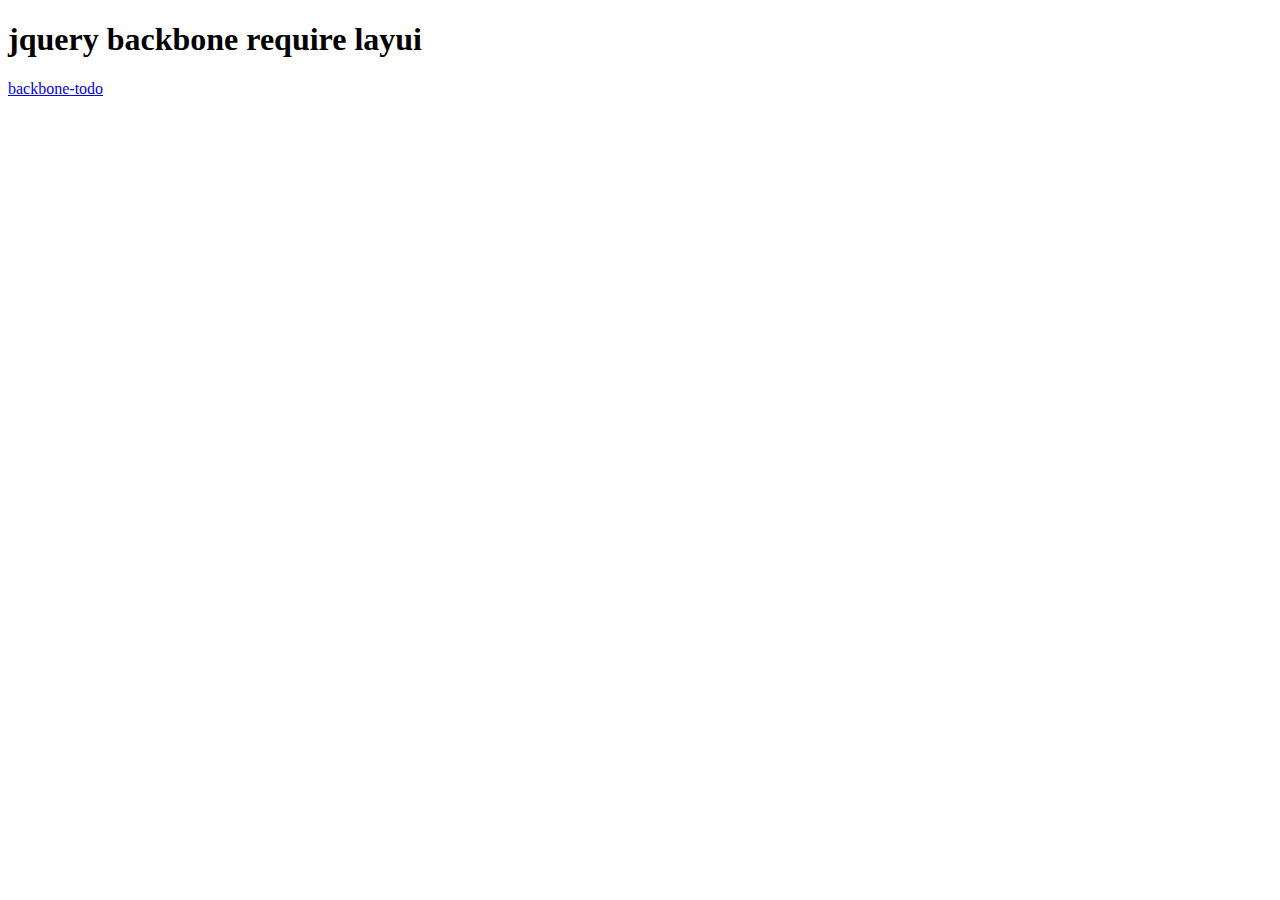
==== js/src/main/resources/static/html/test/index.html @ 5c3f46cb "Initial commit" ====
<!DOCTYPE html>
<html lang="en">
<head>
    <meta charset="UTF-8">
    <title>js test</title>
</head>
<body>
<h1> jquery backbone require layui</h1>
<a href="./backbone/todo.html">backbone-todo</a>
</body>
</html>
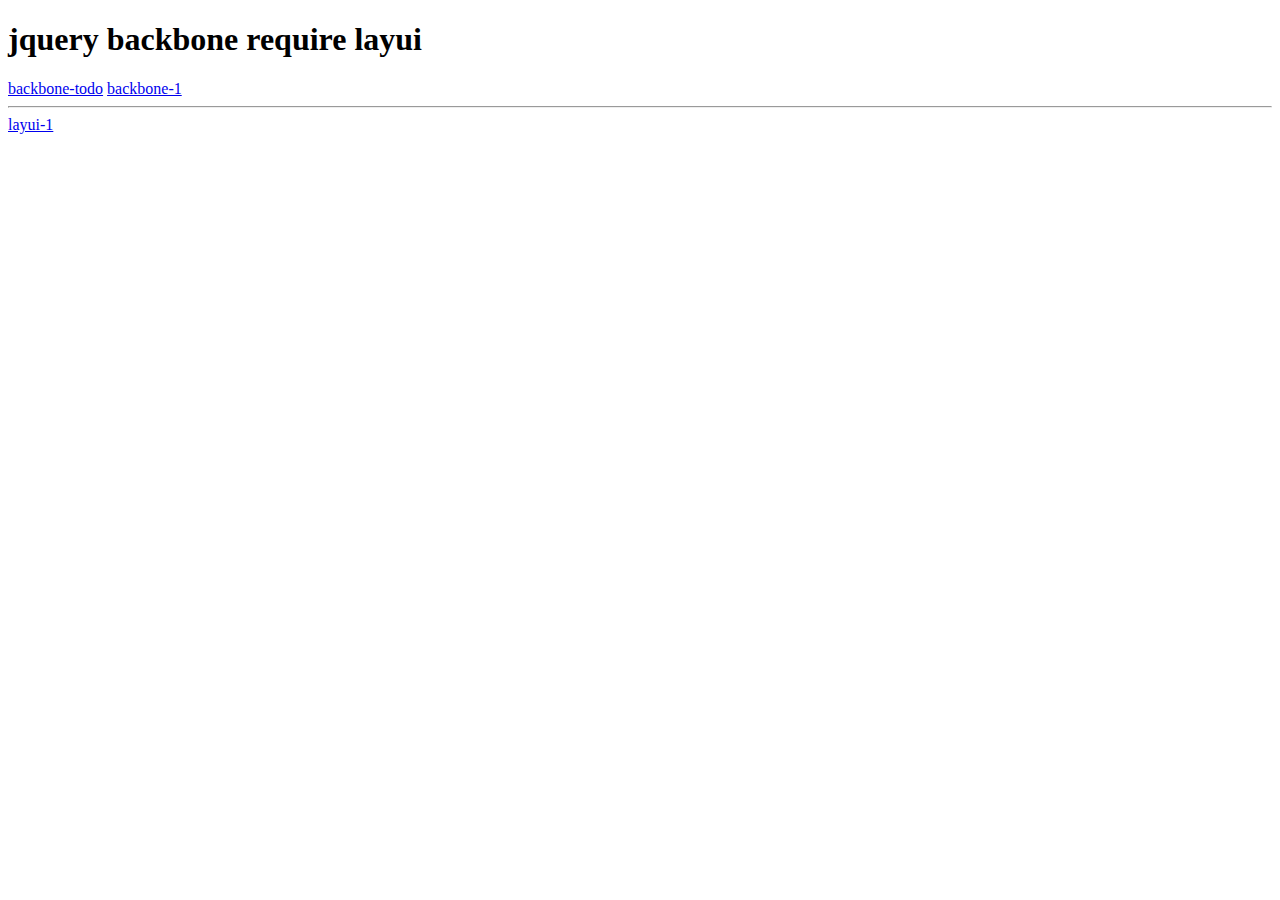
==== commit 0de43495: "设计2019-05-14" ====
--- a/js/src/main/resources/static/html/test/index.html
+++ b/js/src/main/resources/static/html/test/index.html
@@ -7,5 +7,9 @@
 <body>
 <h1> jquery backbone require layui</h1>
 <a href="./backbone/todo.html">backbone-todo</a>
+
+<a href="./backbone/backbone1.html">backbone-1</a>
+<hr>
+<a href="./layui/layui-1.html">layui-1</a>
 </body>
 </html>